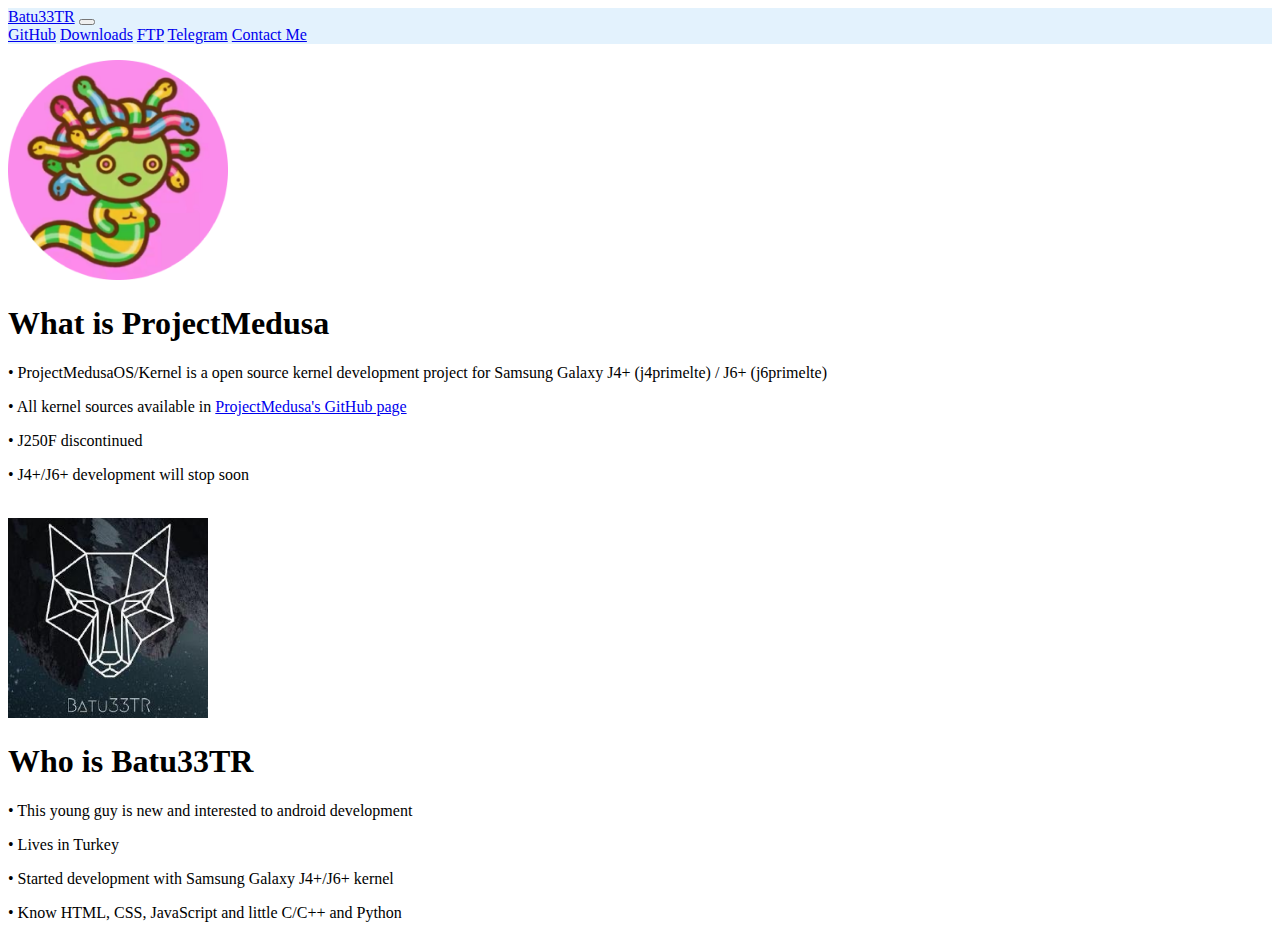
==== index.html @ bb292146 "hmm" ====
<!DOCTYPE html>
<html lang="en">
<head>
    <meta charset="utf-8">
    <title>Batu33TR - ProjectMedusa</title>
    <link rel="icon" href="/assets/img/icon.ico">
    <meta name="viewport" content="width=device-width, initial-scale=1">
    <script src="https://ajax.googleapis.com/ajax/libs/jquery/3.6.0/jquery.min.js"></script>
    <script src="https://cdnjs.cloudflare.com/ajax/libs/popper.js/2.9.2/umd/popper.min.js" integrity="sha512-2rNj2KJ+D8s1ceNasTIex6z4HWyOnEYLVC3FigGOmyQCZc2eBXKgOxQmo3oKLHyfcj53uz4QMsRCWNbLd32Q1g==" crossorigin="anonymous" referrerpolicy="no-referrer"></script>
    <script src="https://cdn.jsdelivr.net/npm/bootstrap@5.0.1/dist/js/bootstrap.bundle.min.js" integrity="sha384-gtEjrD/SeCtmISkJkNUaaKMoLD0//ElJ19smozuHV6z3Iehds+3Ulb9Bn9Plx0x4" crossorigin="anonymous"></script>
    <link href="https://cdn.jsdelivr.net/npm/bootstrap@5.0.1/dist/css/bootstrap.min.css" rel="stylesheet" integrity="sha384-+0n0xVW2eSR5OomGNYDnhzAbDsOXxcvSN1TPprVMTNDbiYZCxYbOOl7+AMvyTG2x" crossorigin="anonymous">
    <script src="/assets/js/titlechanger.js"></script>
    <script async src="https://arc.io/widget.min.js#kmBinqBK"></script>
</head>

<body>
<nav class="navbar navbar-expand-lg navbar-light" style="background-color: #e3f2fd;">
    <div class="container-fluid">
        <a class="navbar-brand" href="index.html">Batu33TR</a>
    <button class="navbar-toggler" type="button" data-bs-toggle="collapse" data-bs-target="#navbarNavAltMarkup" aria-controls="navbarNavAltMarkup" aria-expanded="false" aria-label="Toggle navigation">
        <span class="navbar-toggler-icon"></span>
    </button>
    <div class="collapse navbar-collapse" id="navbarNavAltMarkup">
        <div class="navbar-nav">
            <a class="nav-link" href="https://github.com/Batu33TR">GitHub</a>
            <a class="nav-link" href="#">Downloads</a>
            <a class="nav-link" href="https://ftp.batu33tr.workers.dev">FTP</a>
            <a class="nav-link" href="#">Telegram</a>
            <a class="nav-link disabled" href="#" tabindex="-1" aria-disabled="true">Contact Me</a>
        </div>
    </div>
    </div>
</nav>

<p></p>
<p></p>
<p></p>

<div class="container">
    <div class="row">
        <div class="col-3">
            <img src="/assets/img/icon.ico" class="img-fluid" alt="ProjectMedusa-img" width="220px" height="auto">
        </div>
        <div class="col-8">
            <h1 class="display-4">What is ProjectMedusa</h1>
            <p>• ProjectMedusaOS/Kernel is a open source kernel development project for Samsung Galaxy J4+ (j4primelte) / J6+ (j6primelte)</p>
            <p>• All kernel sources available in <a href="https://github.com/ProjectMedusaAndroid" class="link-primary">ProjectMedusa's GitHub page</a></p>
            <p>• J250F discontinued</p>
            <p>• J4+/J6+ development will stop soon</p>
        </div>
    </div>
</div>

&nbsp;
&nbsp;
&nbsp;
&nbsp;

<div class="container">
    <div class="row">
        <div class="col-3">
            <img src="/assets/img/batu33tr.png" class="img-fluid" alt="Batu33TR-img" width="200px" height="auto">
        </div>
        <div class="col-8">
            <h1 class="display-4">Who is Batu33TR</h1>
            <p>• This young guy is new and interested to android development</p>
            <p>• Lives in Turkey</p>
            <p>• Started development with Samsung Galaxy J4+/J6+ kernel</p>
            <p>• Know HTML, CSS, JavaScript and little C/C++ and Python</p>
        </div>
    </div>
</div>
</body>
</html>
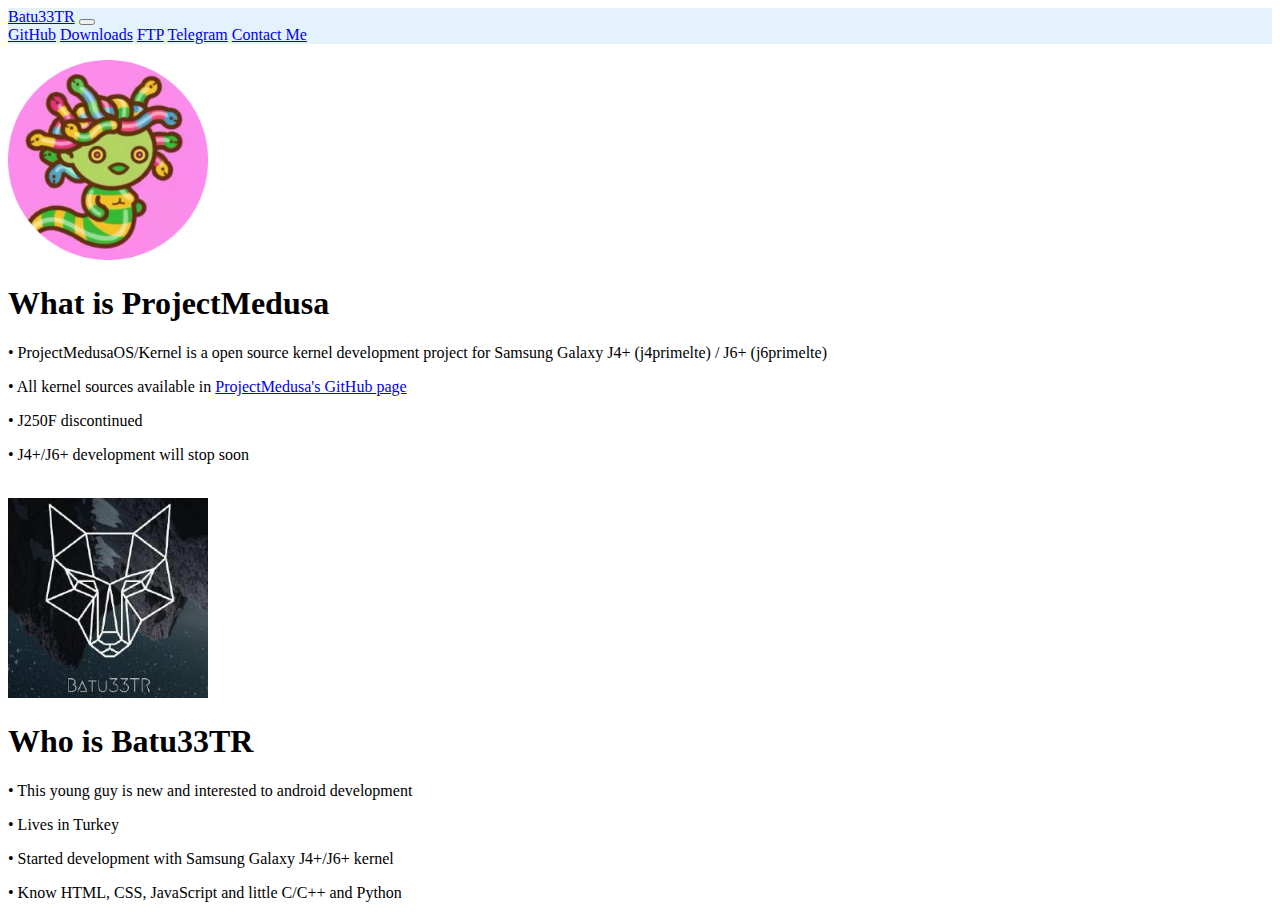
==== commit f3fb0661: "Home index: Fix HTML5 errors" ====
--- a/index.html
+++ b/index.html
@@ -39,7 +39,7 @@
 <div class="container">
     <div class="row">
         <div class="col-3">
-            <img src="/assets/img/icon.ico" class="img-fluid" alt="ProjectMedusa-img" width="220px" height="auto">
+            <img src="/assets/img/icon.ico" class="img-fluid" alt="ProjectMedusa-img" style="width: 200px; height: auto;">
         </div>
         <div class="col-8">
             <h1 class="display-4">What is ProjectMedusa</h1>
@@ -59,7 +59,7 @@
 <div class="container">
     <div class="row">
         <div class="col-3">
-            <img src="/assets/img/batu33tr.png" class="img-fluid" alt="Batu33TR-img" width="200px" height="auto">
+            <img src="/assets/img/batu33tr.png" class="img-fluid" alt="Batu33TR-img" style="width: 200px; height: auto;">
         </div>
         <div class="col-8">
             <h1 class="display-4">Who is Batu33TR</h1>
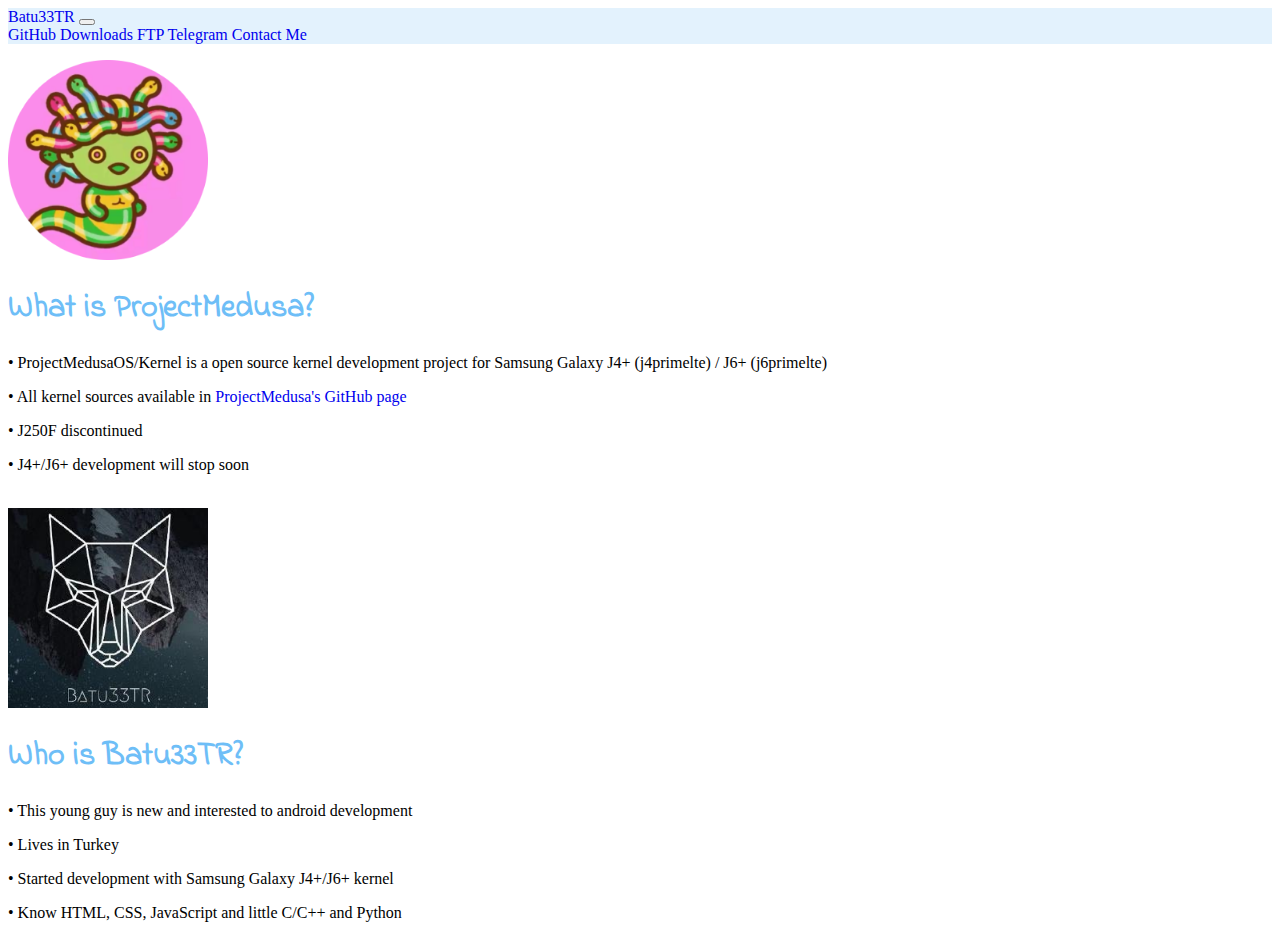
==== commit a79ae8a2: "Update home index again and downloads page" ====
--- a/index.html
+++ b/index.html
@@ -11,19 +11,20 @@
     <link href="https://cdn.jsdelivr.net/npm/bootstrap@5.0.1/dist/css/bootstrap.min.css" rel="stylesheet" integrity="sha384-+0n0xVW2eSR5OomGNYDnhzAbDsOXxcvSN1TPprVMTNDbiYZCxYbOOl7+AMvyTG2x" crossorigin="anonymous">
     <script src="/assets/js/titlechanger.js"></script>
     <script async src="https://arc.io/widget.min.js#kmBinqBK"></script>
+    <link href="/assets/css/font.css" rel="stylesheet">
 </head>
 
 <body>
 <nav class="navbar navbar-expand-lg navbar-light" style="background-color: #e3f2fd;">
     <div class="container-fluid">
-        <a class="navbar-brand" href="index.html">Batu33TR</a>
+        <a class="navbar-brand" href="/index.html">Batu33TR</a>
     <button class="navbar-toggler" type="button" data-bs-toggle="collapse" data-bs-target="#navbarNavAltMarkup" aria-controls="navbarNavAltMarkup" aria-expanded="false" aria-label="Toggle navigation">
         <span class="navbar-toggler-icon"></span>
     </button>
     <div class="collapse navbar-collapse" id="navbarNavAltMarkup">
         <div class="navbar-nav">
             <a class="nav-link" href="https://github.com/Batu33TR">GitHub</a>
-            <a class="nav-link" href="#">Downloads</a>
+            <a class="nav-link" href="/downloads/">Downloads</a>
             <a class="nav-link" href="https://ftp.batu33tr.workers.dev">FTP</a>
             <a class="nav-link" href="#">Telegram</a>
             <a class="nav-link disabled" href="#" tabindex="-1" aria-disabled="true">Contact Me</a>
@@ -42,7 +43,7 @@
             <img src="/assets/img/icon.ico" class="img-fluid" alt="ProjectMedusa-img" style="width: 200px; height: auto;">
         </div>
         <div class="col-8">
-            <h1 class="display-4">What is ProjectMedusa</h1>
+            <h1>What is ProjectMedusa?</h1>
             <p>• ProjectMedusaOS/Kernel is a open source kernel development project for Samsung Galaxy J4+ (j4primelte) / J6+ (j6primelte)</p>
             <p>• All kernel sources available in <a href="https://github.com/ProjectMedusaAndroid" class="link-primary">ProjectMedusa's GitHub page</a></p>
             <p>• J250F discontinued</p>
@@ -62,7 +63,7 @@
             <img src="/assets/img/batu33tr.png" class="img-fluid" alt="Batu33TR-img" style="width: 200px; height: auto;">
         </div>
         <div class="col-8">
-            <h1 class="display-4">Who is Batu33TR</h1>
+            <h1>Who is Batu33TR?</h1>
             <p>• This young guy is new and interested to android development</p>
             <p>• Lives in Turkey</p>
             <p>• Started development with Samsung Galaxy J4+/J6+ kernel</p>
--- a/assets/css/font.css
+++ b/assets/css/font.css
@@ -0,0 +1,22 @@
+@import url('https://fonts.googleapis.com/css2?family=Architects+Daughter&family=Indie+Flower&display=swap');
+
+p {
+    font-family: 'Arcitects Daughter', cursive;
+}
+
+h1 {
+    font-family: 'Indie Flower', cursive;
+    color: rgb(110, 190, 247);
+}
+
+a {
+    text-decoration: none;
+}
+
+a:hover {
+    color: rgb(12, 82, 105);
+}
+
+a:active {
+    color: rgb(218, 112, 202);
+}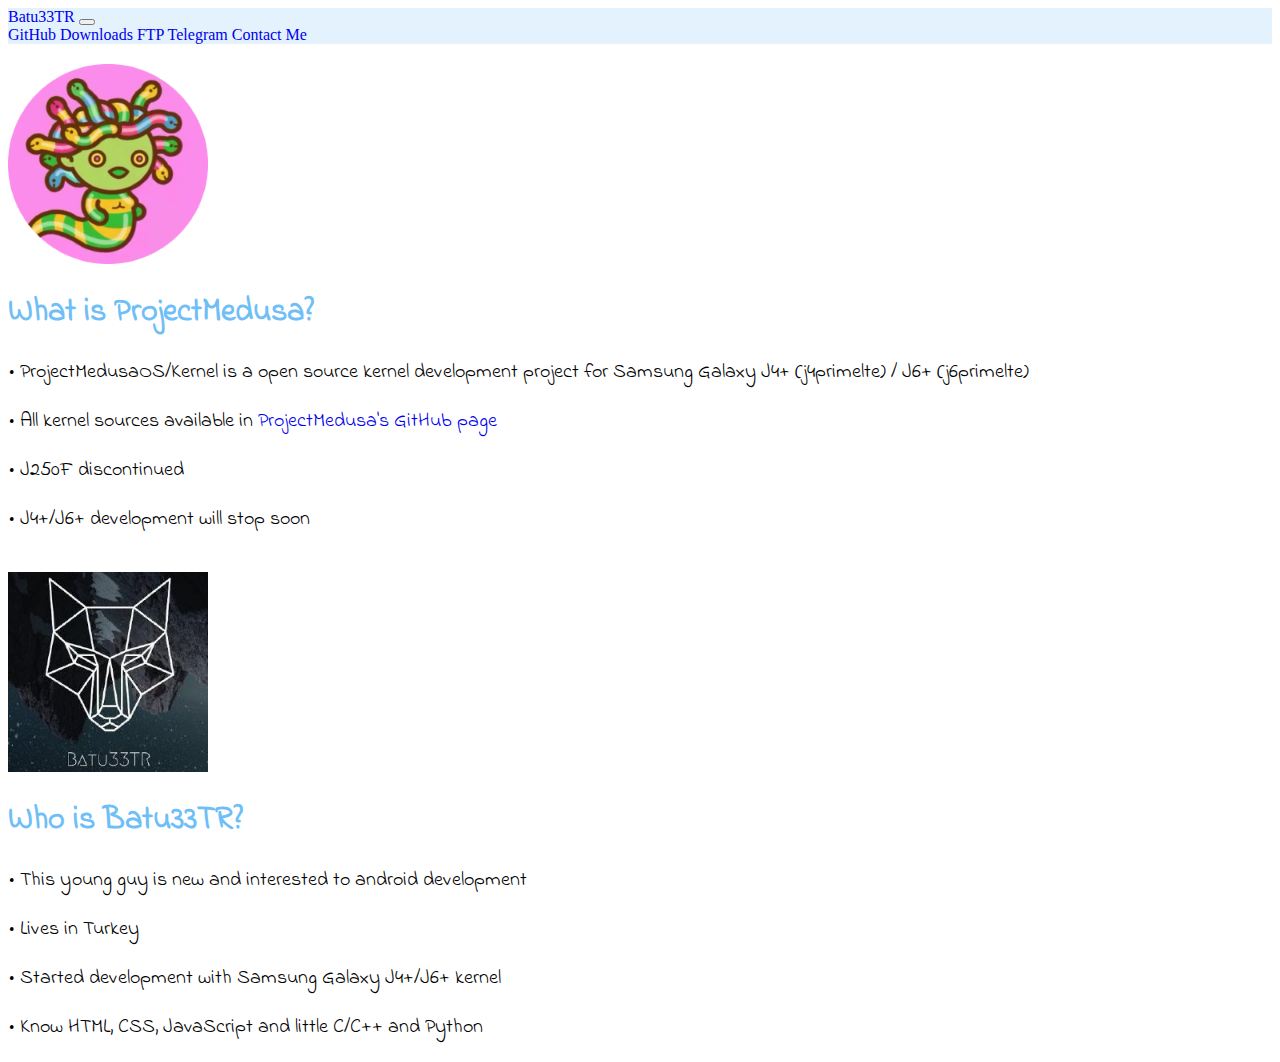
==== commit 4e2033d3: "Downloads: Add kernel info" ====
--- a/index.html
+++ b/index.html
@@ -26,7 +26,7 @@
             <a class="nav-link" href="https://github.com/Batu33TR">GitHub</a>
             <a class="nav-link" href="/downloads/">Downloads</a>
             <a class="nav-link" href="https://ftp.batu33tr.workers.dev">FTP</a>
-            <a class="nav-link" href="#">Telegram</a>
+            <a class="nav-link disabled" href="#" tabindex="-1" aria-disabled="true">Telegram</a>
             <a class="nav-link disabled" href="#" tabindex="-1" aria-disabled="true">Contact Me</a>
         </div>
     </div>
--- a/assets/css/font.css
+++ b/assets/css/font.css
@@ -1,7 +1,8 @@
-@import url('https://fonts.googleapis.com/css2?family=Architects+Daughter&family=Indie+Flower&display=swap');
-
+@import url('https://fonts.googleapis.com/css2?family=Architects+Daughter&display=swap');
+@import url('https://fonts.googleapis.com/css2?family=Indie+Flower&display=swap');
 p {
-    font-family: 'Arcitects Daughter', cursive;
+    font-family: 'Indie Flower', cursive;
+    font-size: 125%;
 }
 
 h1 {
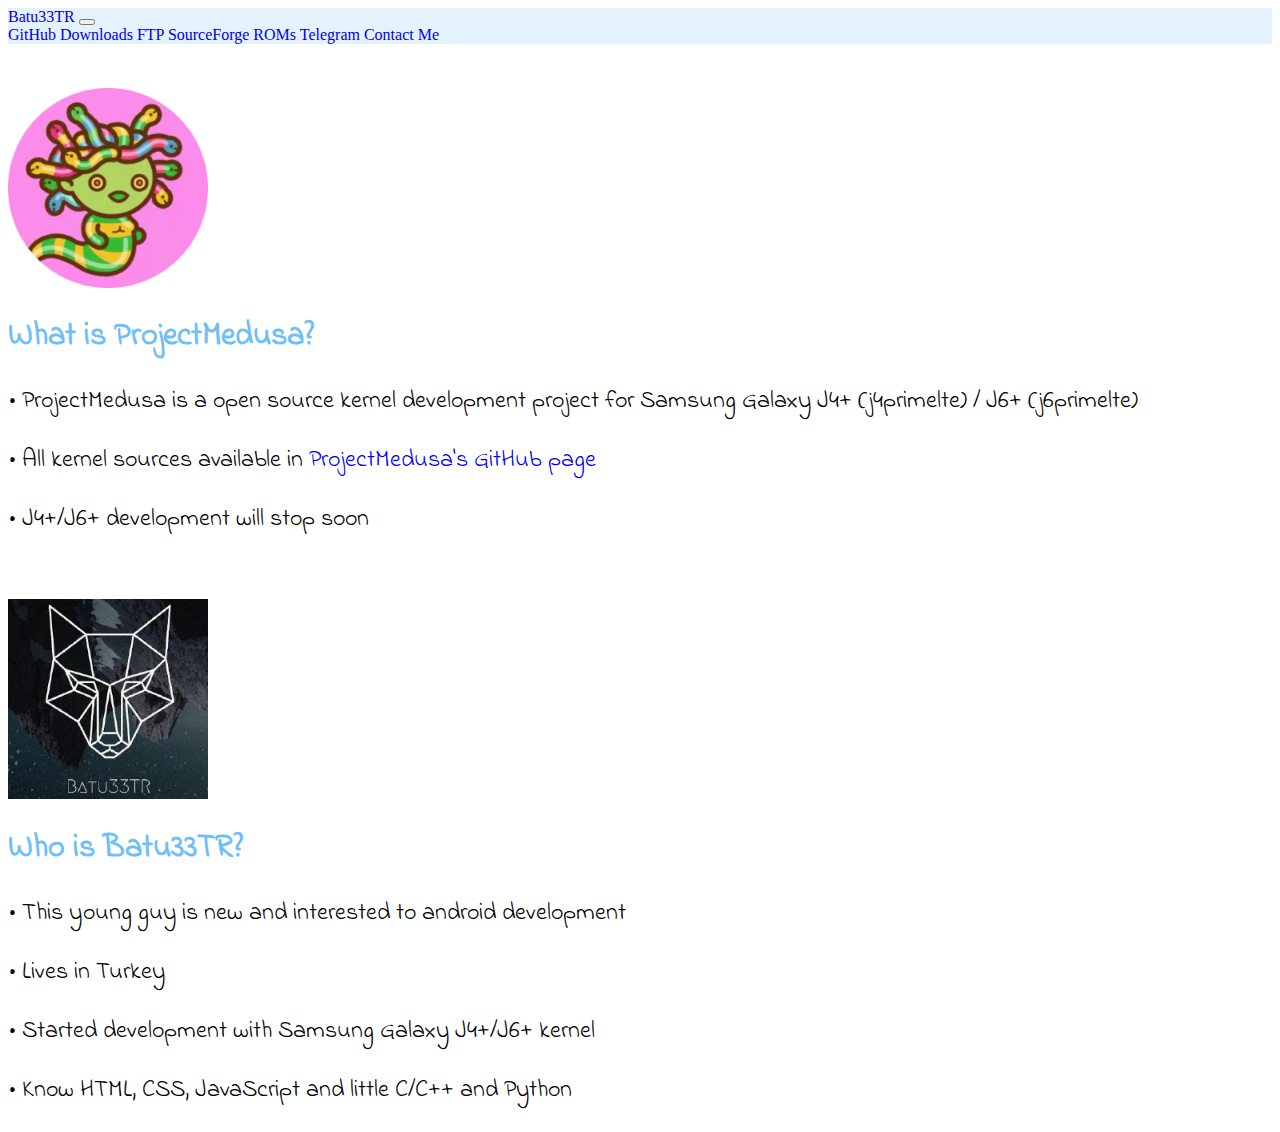
==== commit 25ea7d13: "Update indexs" ====
--- a/index.html
+++ b/index.html
@@ -5,7 +5,7 @@
     <title>Batu33TR - ProjectMedusa</title>
     <link rel="icon" href="/assets/img/icon.ico">
     <meta name="viewport" content="width=device-width, initial-scale=1">
-    <script src="https://ajax.googleapis.com/ajax/libs/jquery/3.6.0/jquery.min.js"></script>
+    <script src="https://code.jquery.com/jquery-3.6.0.min.js" integrity="sha256-/xUj+3OJU5yExlq6GSYGSHk7tPXikynS7ogEvDej/m4=" crossorigin="anonymous"></script>
     <script src="https://cdnjs.cloudflare.com/ajax/libs/popper.js/2.9.2/umd/popper.min.js" integrity="sha512-2rNj2KJ+D8s1ceNasTIex6z4HWyOnEYLVC3FigGOmyQCZc2eBXKgOxQmo3oKLHyfcj53uz4QMsRCWNbLd32Q1g==" crossorigin="anonymous" referrerpolicy="no-referrer"></script>
     <script src="https://cdn.jsdelivr.net/npm/bootstrap@5.0.1/dist/js/bootstrap.bundle.min.js" integrity="sha384-gtEjrD/SeCtmISkJkNUaaKMoLD0//ElJ19smozuHV6z3Iehds+3Ulb9Bn9Plx0x4" crossorigin="anonymous"></script>
     <link href="https://cdn.jsdelivr.net/npm/bootstrap@5.0.1/dist/css/bootstrap.min.css" rel="stylesheet" integrity="sha384-+0n0xVW2eSR5OomGNYDnhzAbDsOXxcvSN1TPprVMTNDbiYZCxYbOOl7+AMvyTG2x" crossorigin="anonymous">
@@ -26,7 +26,8 @@
             <a class="nav-link" href="https://github.com/Batu33TR">GitHub</a>
             <a class="nav-link" href="/downloads/">Downloads</a>
             <a class="nav-link" href="https://ftp.batu33tr.workers.dev">FTP</a>
-            <a class="nav-link disabled" href="#" tabindex="-1" aria-disabled="true">Telegram</a>
+            <a class="nav-link" href="https://sourceforge.net/project/batu33tr-rom-builds/files">SourceForge ROMs</a>
+            <a class="nav-link" href="/telegram/">Telegram</a>
             <a class="nav-link disabled" href="#" tabindex="-1" aria-disabled="true">Contact Me</a>
         </div>
     </div>
@@ -40,13 +41,12 @@
 <div class="container">
     <div class="row">
         <div class="col-3">
-            <img src="/assets/img/icon.ico" class="img-fluid" alt="ProjectMedusa-img" style="width: 200px; height: auto;">
+            <img src="/assets/img/icon.ico" class="img-fluid" alt="ProjectMedusa-img" style="width: 200px; height: auto; padding-top: 20px;">
         </div>
         <div class="col-8">
             <h1>What is ProjectMedusa?</h1>
-            <p>• ProjectMedusaOS/Kernel is a open source kernel development project for Samsung Galaxy J4+ (j4primelte) / J6+ (j6primelte)</p>
+            <p>• ProjectMedusa is a open source kernel development project for Samsung Galaxy J4+ (j4primelte) / J6+ (j6primelte)</p>
             <p>• All kernel sources available in <a href="https://github.com/ProjectMedusaAndroid" class="link-primary">ProjectMedusa's GitHub page</a></p>
-            <p>• J250F discontinued</p>
             <p>• J4+/J6+ development will stop soon</p>
         </div>
     </div>
@@ -60,7 +60,7 @@
 <div class="container">
     <div class="row">
         <div class="col-3">
-            <img src="/assets/img/batu33tr.png" class="img-fluid" alt="Batu33TR-img" style="width: 200px; height: auto;">
+            <img src="/assets/img/batu33tr.png" class="img-fluid" alt="Batu33TR-img" style="width: 200px; height: auto; padding-top: 20px;">
         </div>
         <div class="col-8">
             <h1>Who is Batu33TR?</h1>
--- a/assets/css/font.css
+++ b/assets/css/font.css
@@ -2,7 +2,7 @@
 @import url('https://fonts.googleapis.com/css2?family=Indie+Flower&display=swap');
 p {
     font-family: 'Indie Flower', cursive;
-    font-size: 125%;
+    font-size: x-large;
 }
 
 h1 {
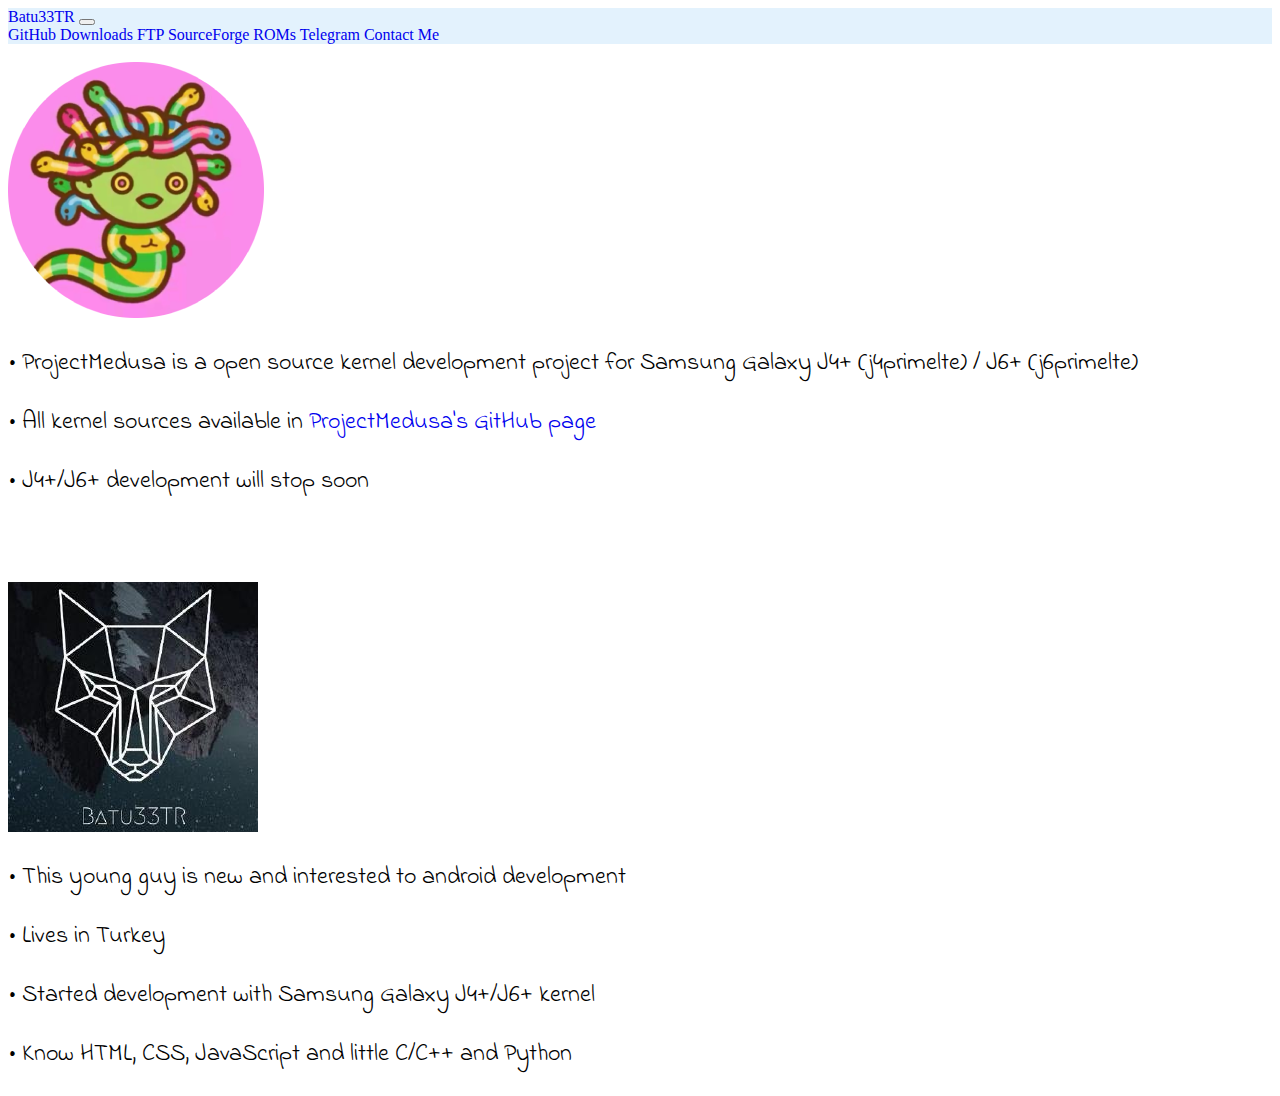
==== commit b8e4c674: "home/index.html: Center pictures for mobile, float left for desktop" ====
--- a/index.html
+++ b/index.html
@@ -7,11 +7,12 @@
     <meta name="viewport" content="width=device-width, initial-scale=1">
     <script src="https://code.jquery.com/jquery-3.6.0.min.js" integrity="sha256-/xUj+3OJU5yExlq6GSYGSHk7tPXikynS7ogEvDej/m4=" crossorigin="anonymous"></script>
     <script src="https://cdnjs.cloudflare.com/ajax/libs/popper.js/2.9.2/umd/popper.min.js" integrity="sha512-2rNj2KJ+D8s1ceNasTIex6z4HWyOnEYLVC3FigGOmyQCZc2eBXKgOxQmo3oKLHyfcj53uz4QMsRCWNbLd32Q1g==" crossorigin="anonymous" referrerpolicy="no-referrer"></script>
-    <script src="https://cdn.jsdelivr.net/npm/bootstrap@5.0.1/dist/js/bootstrap.bundle.min.js" integrity="sha384-gtEjrD/SeCtmISkJkNUaaKMoLD0//ElJ19smozuHV6z3Iehds+3Ulb9Bn9Plx0x4" crossorigin="anonymous"></script>
-    <link href="https://cdn.jsdelivr.net/npm/bootstrap@5.0.1/dist/css/bootstrap.min.css" rel="stylesheet" integrity="sha384-+0n0xVW2eSR5OomGNYDnhzAbDsOXxcvSN1TPprVMTNDbiYZCxYbOOl7+AMvyTG2x" crossorigin="anonymous">
+    <link href="https://cdn.jsdelivr.net/npm/bootstrap@5.0.2/dist/css/bootstrap.min.css" rel="stylesheet" integrity="sha384-EVSTQN3/azprG1Anm3QDgpJLIm9Nao0Yz1ztcQTwFspd3yD65VohhpuuCOmLASjC" crossorigin="anonymous">
+    <script src="https://cdn.jsdelivr.net/npm/bootstrap@5.0.2/dist/js/bootstrap.bundle.min.js" integrity="sha384-MrcW6ZMFYlzcLA8Nl+NtUVF0sA7MsXsP1UyJoMp4YLEuNSfAP+JcXn/tWtIaxVXM" crossorigin="anonymous"></script>
     <script src="/assets/js/titlechanger.js"></script>
     <script async src="https://arc.io/widget.min.js#kmBinqBK"></script>
     <link href="/assets/css/font.css" rel="stylesheet">
+    <link href="/assets/css/home.css" rel="stylesheet">
 </head>
 
 <body>
@@ -28,42 +29,32 @@
             <a class="nav-link" href="https://ftp.batu33tr.workers.dev">FTP</a>
             <a class="nav-link" href="https://sourceforge.net/project/batu33tr-rom-builds/files">SourceForge ROMs</a>
             <a class="nav-link" href="/telegram/">Telegram</a>
-            <a class="nav-link disabled" href="#" tabindex="-1" aria-disabled="true">Contact Me</a>
+            <a class="nav-link" href="/contactme/">Contact Me</a>
         </div>
     </div>
     </div>
 </nav>
 
-<p></p>
-<p></p>
-<p></p>
-
-<div class="container">
-    <div class="row">
-        <div class="col-3">
-            <img src="/assets/img/icon.ico" class="img-fluid" alt="ProjectMedusa-img" style="width: 200px; height: auto; padding-top: 20px;">
-        </div>
-        <div class="col-8">
-            <h1>What is ProjectMedusa?</h1>
-            <p>• ProjectMedusa is a open source kernel development project for Samsung Galaxy J4+ (j4primelte) / J6+ (j6primelte)</p>
-            <p>• All kernel sources available in <a href="https://github.com/ProjectMedusaAndroid" class="link-primary">ProjectMedusa's GitHub page</a></p>
-            <p>• J4+/J6+ development will stop soon</p>
-        </div>
-    </div>
-</div>
-
-&nbsp;
-&nbsp;
 &nbsp;
 &nbsp;
 
 <div class="container">
     <div class="row">
-        <div class="col-3">
-            <img src="/assets/img/batu33tr.png" class="img-fluid" alt="Batu33TR-img" style="width: 200px; height: auto; padding-top: 20px;">
+        <div class="col-sm-3">
+                <img src="/assets/img/icon.ico" class="rounded mx-auto d-block projectmedusalogo">
+            </div>
+        <div class="col-xl-7 telegramtext">
+            <p>• ProjectMedusa is a open source kernel development project for Samsung Galaxy J4+ (j4primelte) / J6+ (j6primelte)</p>
+            <p>• All kernel sources available in <a href="https://github.com/ProjectMedusaAndroid">ProjectMedusa's GitHub page</a></p>
+            <p>• J4+/J6+ development will stop soon</p>
         </div>
-        <div class="col-8">
-            <h1>Who is Batu33TR?</h1>
+    </div>
+    <p>&nbsp;</p>
+    <div class="row">
+        <div class="col-sm-3">
+                <img src="/assets/img/batu33tr.png" class="rounded mx-auto d-block batu33trlogo">
+            </div>        
+        <div class="col-xl-7">
             <p>• This young guy is new and interested to android development</p>
             <p>• Lives in Turkey</p>
             <p>• Started development with Samsung Galaxy J4+/J6+ kernel</p>
@@ -71,5 +62,6 @@
         </div>
     </div>
 </div>
+
 </body>
 </html>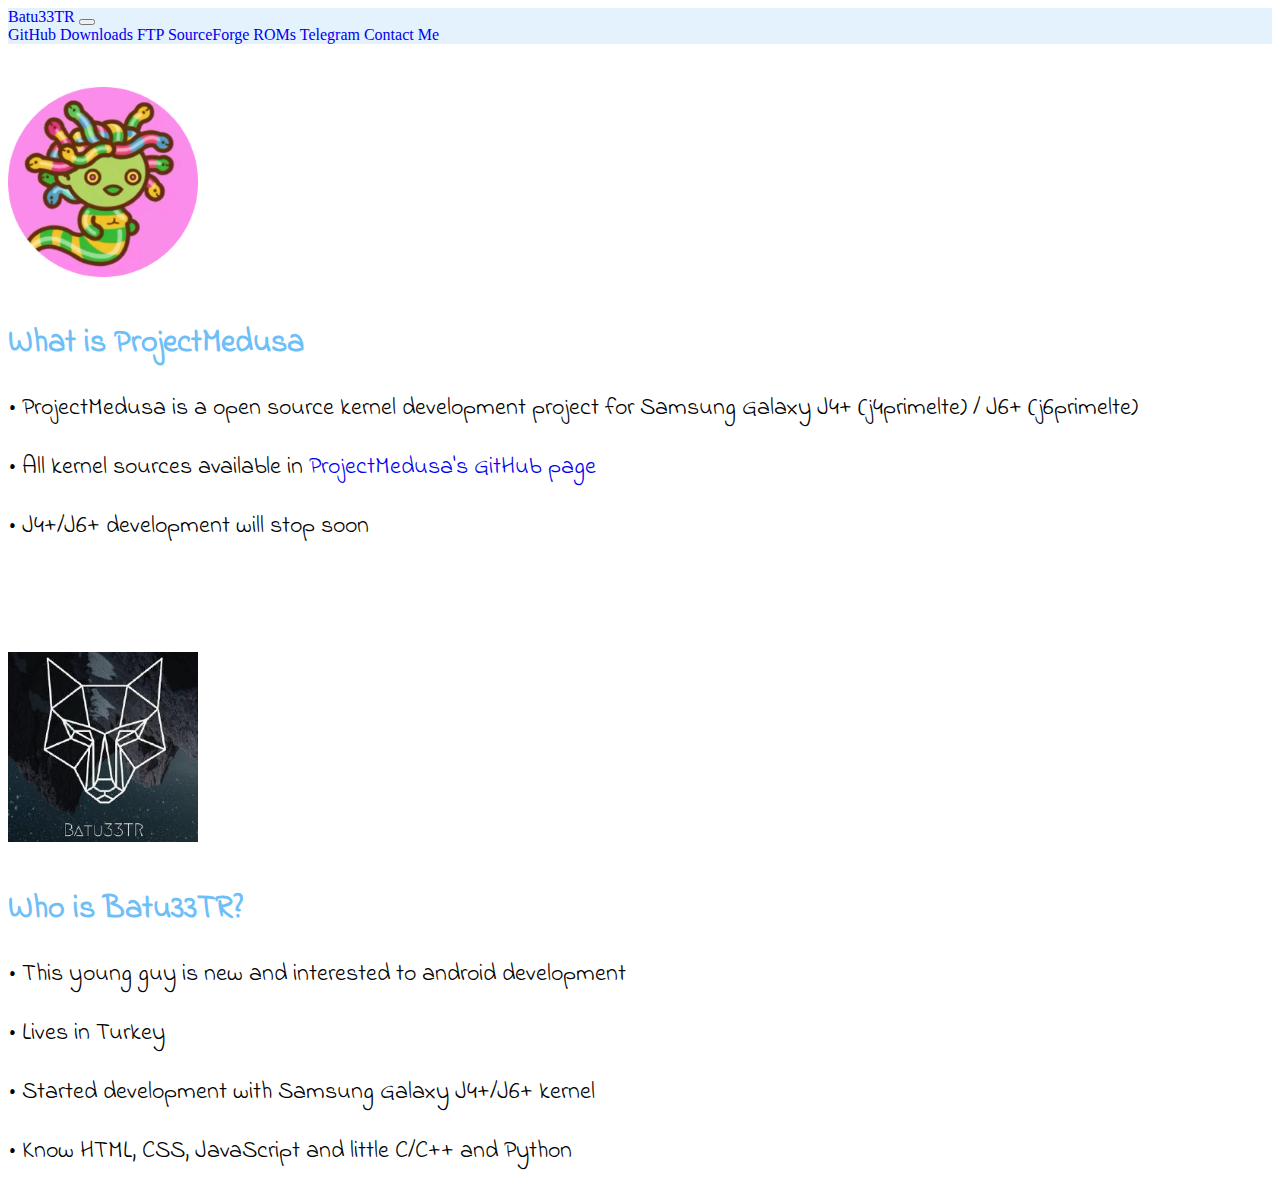
==== commit 336cc0d5: "Umm, some changes but i don't remember xd" ====
--- a/index.html
+++ b/index.html
@@ -41,9 +41,11 @@
 <div class="container">
     <div class="row">
         <div class="col-sm-3">
-                <img src="/assets/img/icon.ico" class="rounded mx-auto d-block projectmedusalogo">
-            </div>
+            <img src="/assets/img/icon.ico" class="rounded mx-auto d-block projectmedusalogo">
+        </div>
+        &nbsp;
         <div class="col-xl-7 telegramtext">
+            <h1 class="text-center">What is ProjectMedusa</h1>
             <p>• ProjectMedusa is a open source kernel development project for Samsung Galaxy J4+ (j4primelte) / J6+ (j6primelte)</p>
             <p>• All kernel sources available in <a href="https://github.com/ProjectMedusaAndroid">ProjectMedusa's GitHub page</a></p>
             <p>• J4+/J6+ development will stop soon</p>
@@ -52,9 +54,11 @@
     <p>&nbsp;</p>
     <div class="row">
         <div class="col-sm-3">
-                <img src="/assets/img/batu33tr.png" class="rounded mx-auto d-block batu33trlogo">
-            </div>        
+            <img src="/assets/img/batu33tr.png" class="rounded mx-auto d-block batu33trlogo">
+        </div>
+        &nbsp;
         <div class="col-xl-7">
+            <h1 class="text-center">Who is Batu33TR?</h1>
             <p>• This young guy is new and interested to android development</p>
             <p>• Lives in Turkey</p>
             <p>• Started development with Samsung Galaxy J4+/J6+ kernel</p>
--- a/assets/css/home.css
+++ b/assets/css/home.css
@@ -0,0 +1,11 @@
+.projectmedusalogo {
+  width: 190px;
+  height: auto;
+  padding-top: 25px;
+}
+
+.batu33trlogo {
+  width: 190px;
+  height: auto;
+  padding-top: 25px;
+}